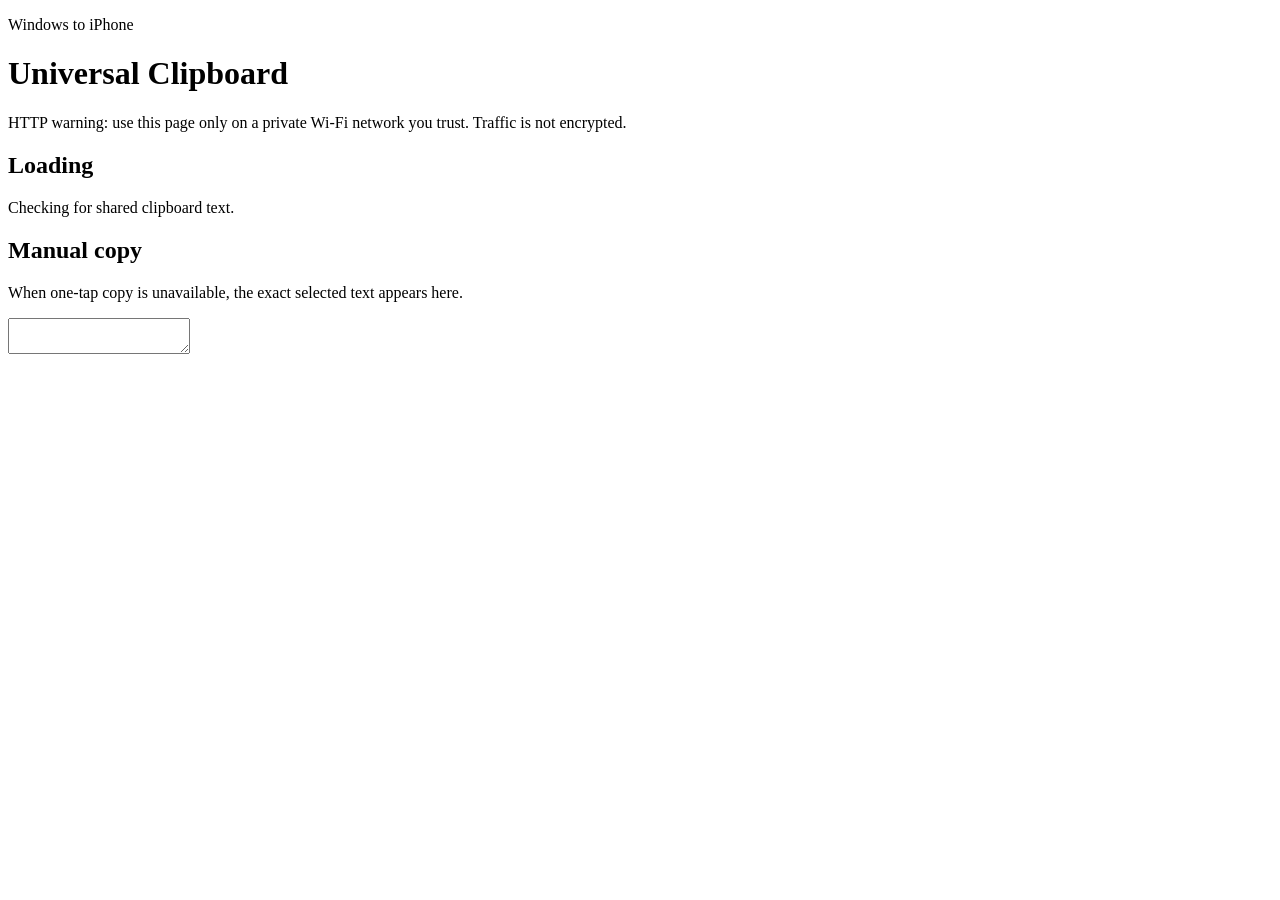
==== src/UniversalClipboard.App/wwwroot/index.html @ 7c7200fa "feat: add paired local clipboard web app" ====
<!doctype html>
<html lang="en">
<head>
  <meta charset="utf-8">
  <meta name="viewport" content="width=device-width,initial-scale=1,viewport-fit=cover">
  <title>Universal Clipboard</title>
  <link rel="stylesheet" href="/app.css">
  <script src="/app.js" defer></script>
</head>
<body>
  <main class="shell">
    <header class="hero">
      <p class="eyebrow">Windows to iPhone</p>
      <h1>Universal Clipboard</h1>
      <p class="warning" role="note">
        HTTP warning: use this page only on a private Wi-Fi network you trust.
        Traffic is not encrypted.
      </p>
    </header>

    <section class="state-card" data-state="pairing" hidden>
      <h2>Pairing required</h2>
      <p id="pairing-message">Generate a new pairing code on Windows and scan its QR code.</p>
    </section>

    <section class="state-card" data-state="loading">
      <h2>Loading</h2>
      <p>Checking for shared clipboard text.</p>
    </section>

    <section class="state-card" data-state="empty" hidden>
      <h2>No shared text</h2>
      <p>Copy approved text on Windows, then keep this page visible.</p>
    </section>

    <section class="state-card error-card" data-state="error" hidden>
      <h2>Unable to refresh</h2>
      <p id="error-message">Check that both devices are on the same private Wi-Fi network.</p>
    </section>

    <section data-state="items" hidden>
      <div class="section-heading">
        <h2>Recent text</h2>
        <span>Newest first</span>
      </div>
      <div id="items-list" class="items-list" aria-live="polite"></div>
    </section>

    <section class="fallback-card" aria-labelledby="fallback-title">
      <h2 id="fallback-title">Manual copy</h2>
      <p>When one-tap copy is unavailable, the exact selected text appears here.</p>
      <textarea id="copy-fallback" readonly aria-label="Selected clipboard text"></textarea>
      <p id="copy-status" class="copy-status" role="status"></p>
    </section>
  </main>
</body>
</html>
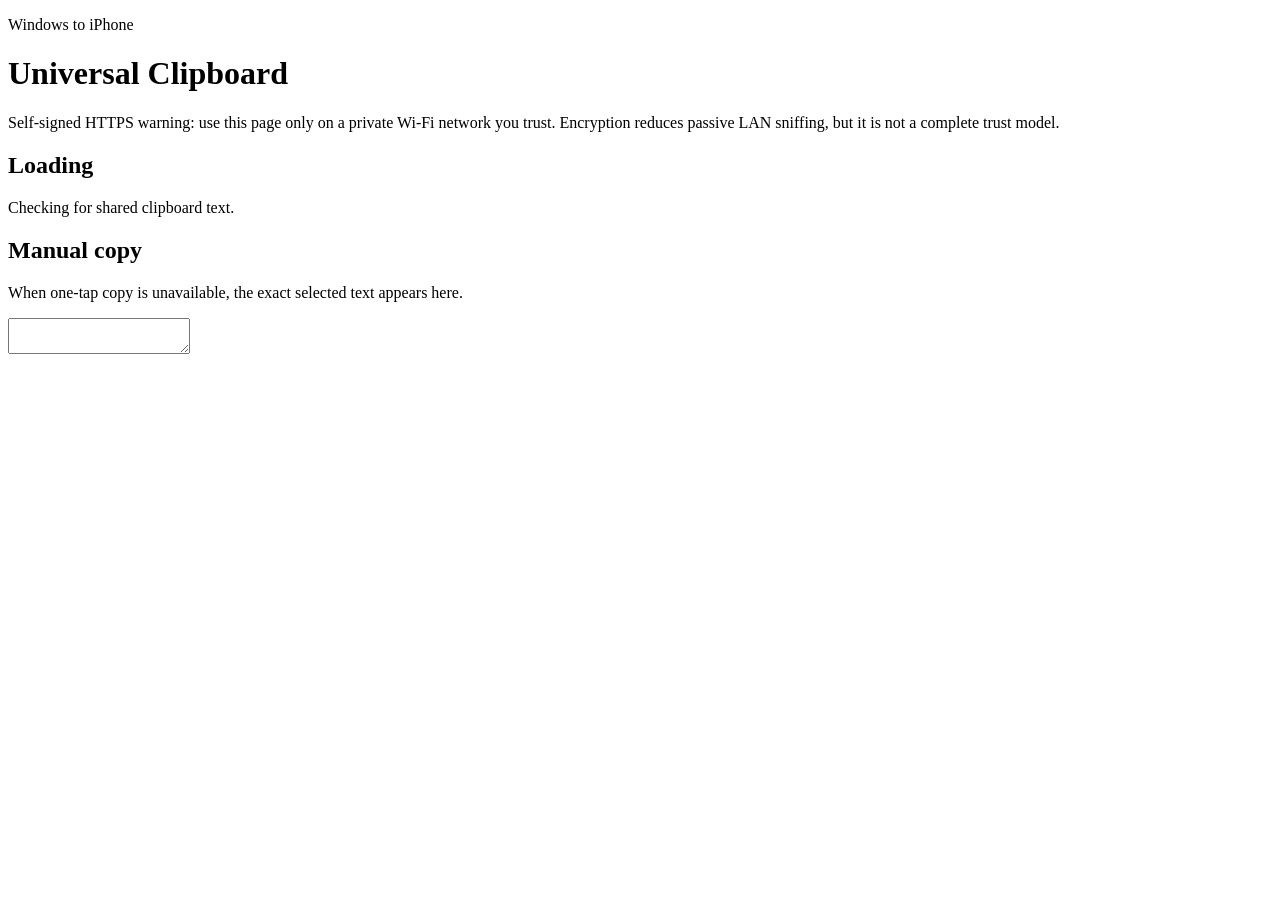
==== commit f23bccd9: "docs: clarify local HTTPS trust limits" ====
--- a/src/UniversalClipboard.App/wwwroot/index.html
+++ b/src/UniversalClipboard.App/wwwroot/index.html
@@ -13,8 +13,8 @@
       <p class="eyebrow">Windows to iPhone</p>
       <h1>Universal Clipboard</h1>
       <p class="warning" role="note">
-        HTTP warning: use this page only on a private Wi-Fi network you trust.
-        Traffic is not encrypted.
+        Self-signed HTTPS warning: use this page only on a private Wi-Fi network you trust.
+        Encryption reduces passive LAN sniffing, but it is not a complete trust model.
       </p>
     </header>
 
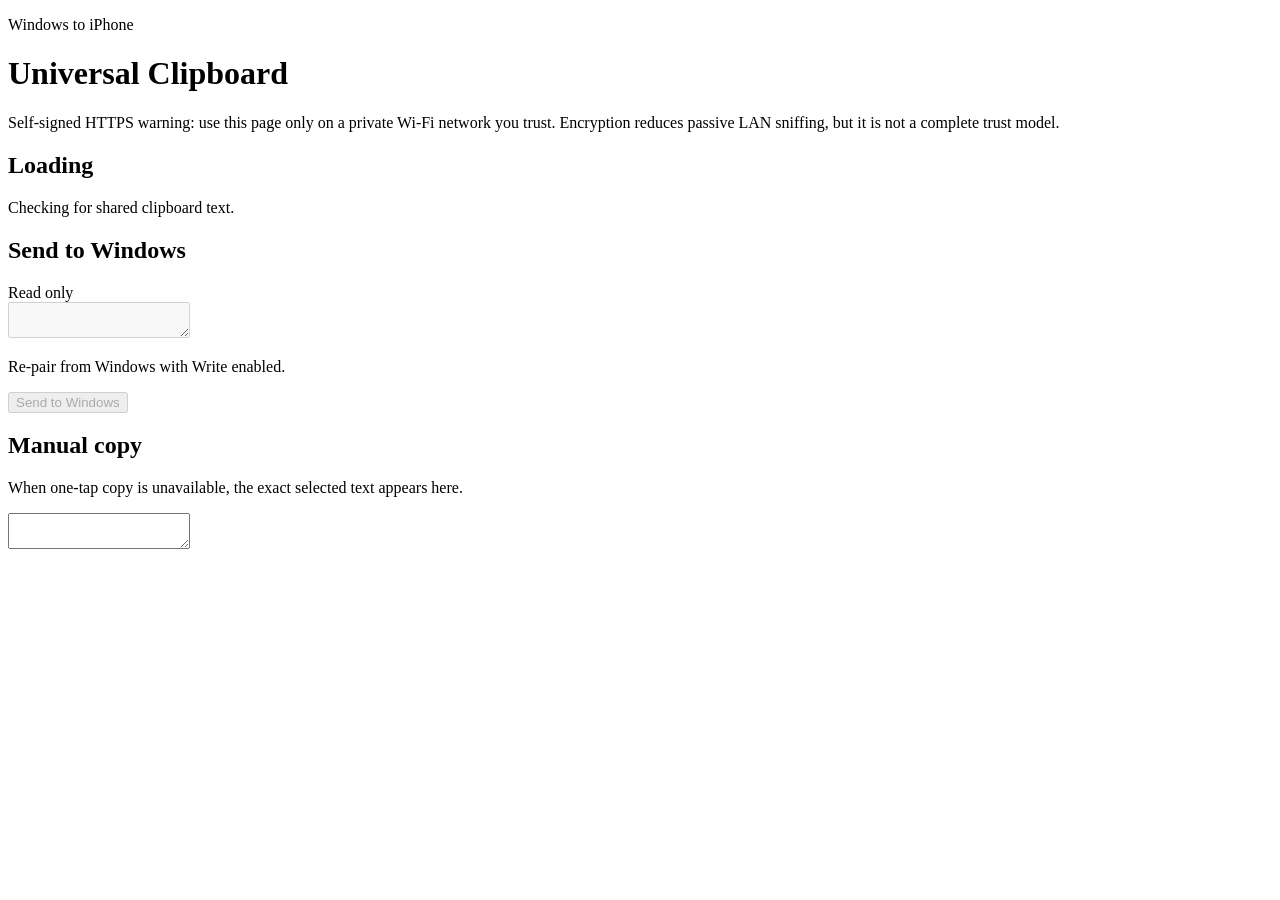
==== commit a3ec4287: "feat: add device pairing permissions Add Read, Write, and Read + Write pairing permissions, incoming" ====
--- a/src/UniversalClipboard.App/wwwroot/index.html
+++ b/src/UniversalClipboard.App/wwwroot/index.html
@@ -46,6 +46,22 @@
       <div id="items-list" class="items-list" aria-live="polite"></div>
     </section>
 
+    <section class="send-panel" aria-labelledby="send-title">
+      <div class="section-heading compact">
+        <h2 id="send-title">Send to Windows</h2>
+        <span id="incoming-permission">Read only</span>
+      </div>
+      <textarea id="incoming-text" aria-label="Text to send to Windows" disabled></textarea>
+      <div class="send-actions">
+        <p id="incoming-status" class="copy-status" role="status">
+          Re-pair from Windows with Write enabled.
+        </p>
+        <button id="incoming-send" class="copy-button" type="button" disabled>
+          Send to Windows
+        </button>
+      </div>
+    </section>
+
     <section class="fallback-card" aria-labelledby="fallback-title">
       <h2 id="fallback-title">Manual copy</h2>
       <p>When one-tap copy is unavailable, the exact selected text appears here.</p>
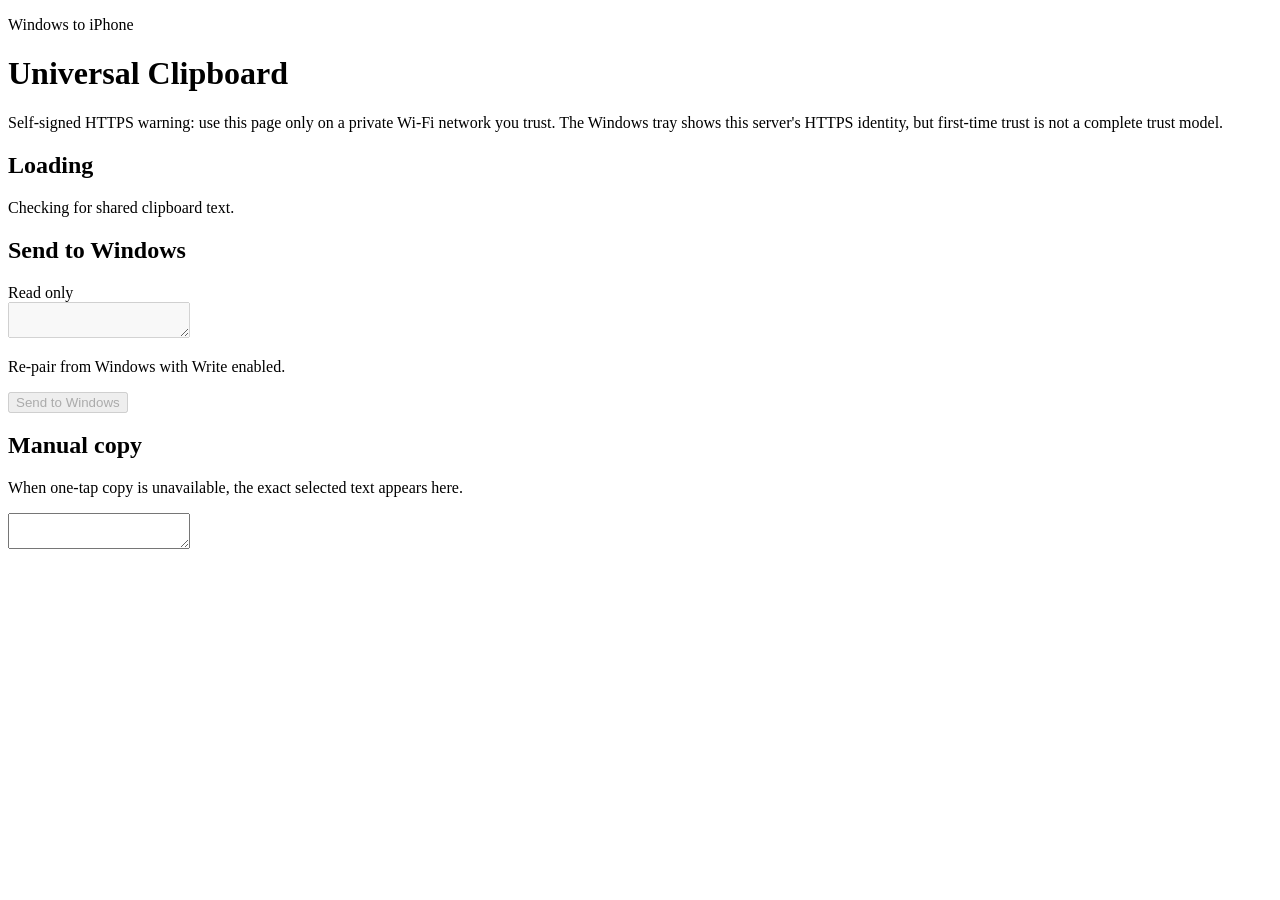
==== commit c87deda7: "feat: persist HTTPS identity with TOFU reset" ====
--- a/src/UniversalClipboard.App/wwwroot/index.html
+++ b/src/UniversalClipboard.App/wwwroot/index.html
@@ -14,7 +14,7 @@
       <h1>Universal Clipboard</h1>
       <p class="warning" role="note">
         Self-signed HTTPS warning: use this page only on a private Wi-Fi network you trust.
-        Encryption reduces passive LAN sniffing, but it is not a complete trust model.
+        The Windows tray shows this server's HTTPS identity, but first-time trust is not a complete trust model.
       </p>
     </header>
 
